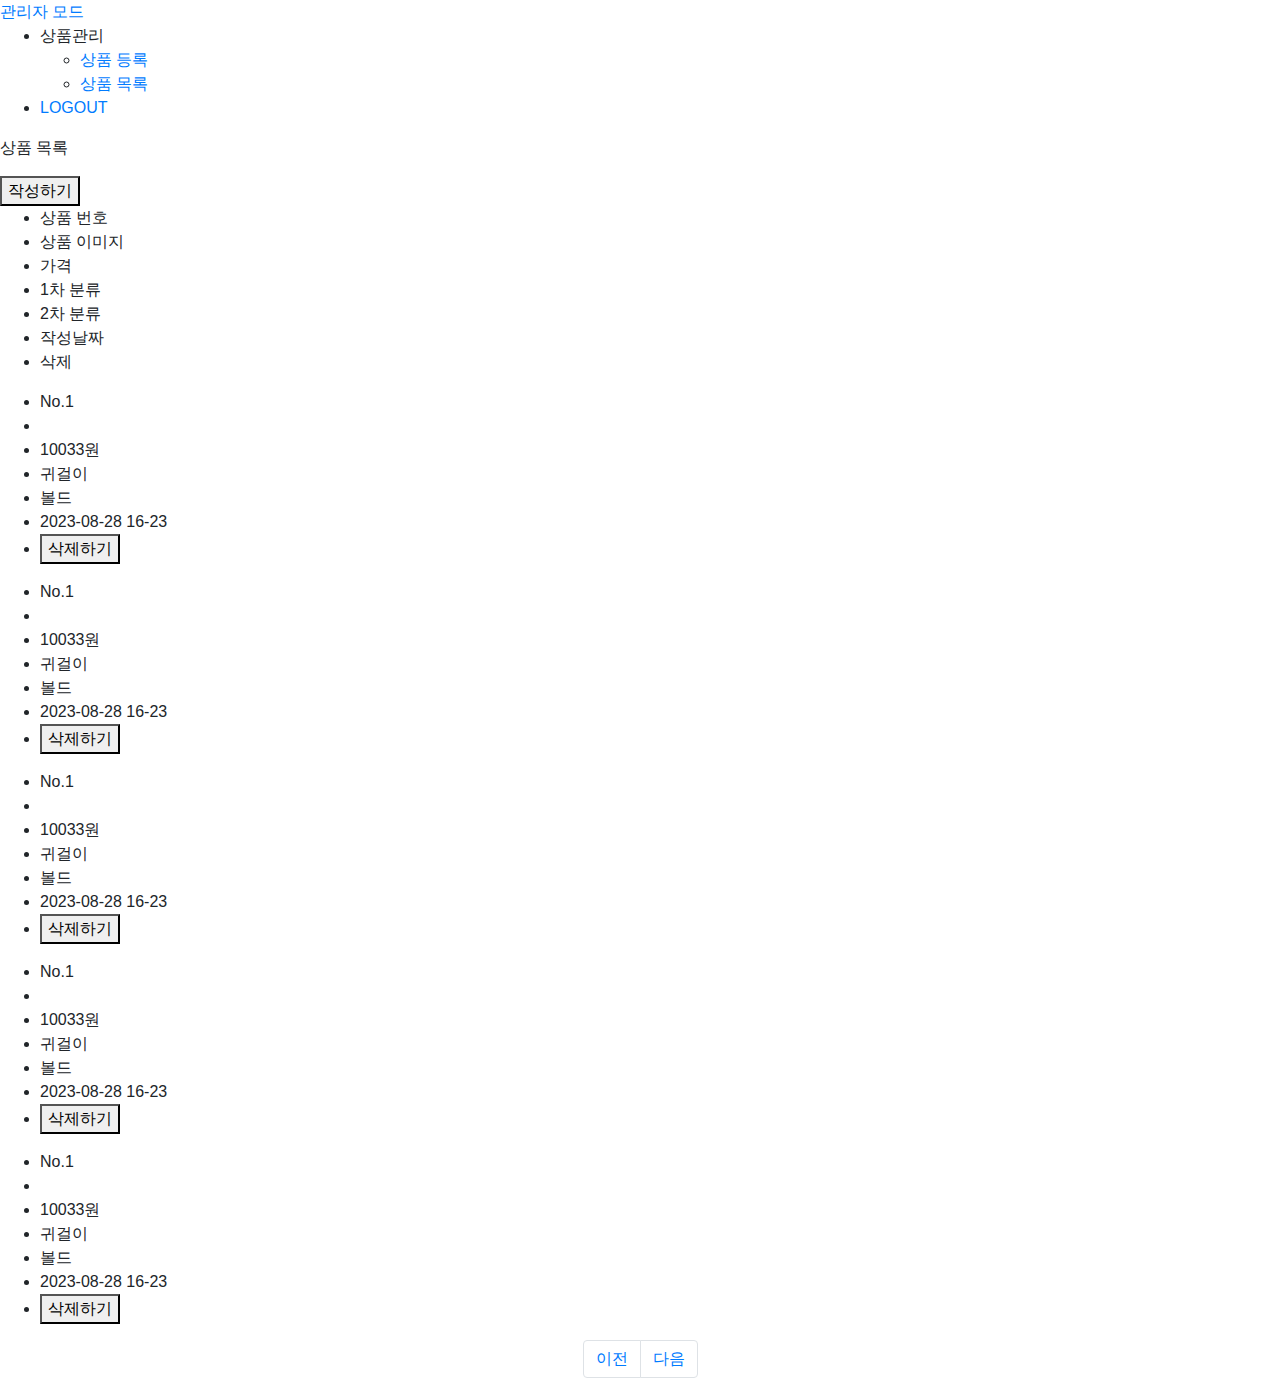
==== front/admin/index.html @ 5d23f178 "관리자 메인 페이지 추가" ====
<!DOCTYPE html>
<html>
<head>
    <meta charset="UTF-8">
    <meta http-equiv="X-UA-Compatible" content="IE=edge">
    <meta name="viewport" content="width=device-width, initial-scale=1.0">
    <title>admin_main</title>
    <script src="https://kit.fontawesome.com/e6f78261b2.js" crossorigin="anonymous"></script>
    <link rel="stylesheet" href="/admin/css/admin_main.css">
    <link rel="stylesheet" href="https://cdn.jsdelivr.net/npm/bootstrap@4.6.2/dist/css/bootstrap.min.css">
    <script src="/admin/js/jquery.js"></script>
</head>
<body>
    <nav>
        <div class="side-title"><a href="#">관리자 모드</a></div>
        <ul class="side-menu">
            <li class="menu-dropdown">
                <span>상품관리 <i class="fas fa-chevron-down"></i></span>
                <ul class="dropdown hide">
                    <li><a href="#" title="상품 등록">상품 등록</a></li>
                    <li><a href="#" title="상품 목록">상품 목록</a></li>
                </ul>
            </li>
            <li><a href='#' title="로그아웃">LOGOUT</a></li>
        </ul>
    </nav>




    <div class="content">
        <div class="main-title">
            <p>상품 목록</p>
            <button class="product-write-button">작성하기</button>
        </div>

        <div class="main-title-line"></div>

        <div class="main-table-title">
            <ul class="table-title">
                <li>상품 번호</li>
                <li>상품 이미지</li>
                <li>가격</li>
                <li>1차 분류</li>
                <li>2차 분류</li>
                <li>작성날짜</li>
                <li>삭제</li>
            </ul>
        </div>
        
        <div class="line"></div>


        <ul class="table-content">
            <div class="product" href="">
            <li class="product-text">No.1</li>
            <li><img class="product-image" src="/image/productImage/earring1.jpg" alt=""></li>
            <li class="product-text list-price">10033원</li>
            <li class="product-text">귀걸이</li>
            <li class="product-text list-second-category">볼드</li>
            <li class="product-text list-create-date">2023-08-28 16-23</li>
            </div>
            <li><button class="product-delete-button">삭제하기</button></li>
        </ul>


        


        <div class="line"></div>

        
        <ul class="table-content">
            <div class="product" href="">
            <li class="product-text">No.1</li>
            <li><img class="product-image" src="/image/productImage/earring1.jpg" alt=""></li>
            <li class="product-text list-price">10033원</li>
            <li class="product-text">귀걸이</li>
            <li class="product-text list-second-category">볼드</li>
            <li class="product-text list-create-date">2023-08-28 16-23</li>
            </div>
            <li><button class="product-delete-button">삭제하기</button></li>
        </ul>


        


        <div class="line"></div>

        
        <ul class="table-content">
            <div class="product" href="">
            <li class="product-text">No.1</li>
            <li><img class="product-image" src="/image/productImage/earring1.jpg" alt=""></li>
            <li class="product-text list-price">10033원</li>
            <li class="product-text">귀걸이</li>
            <li class="product-text list-second-category">볼드</li>
            <li class="product-text list-create-date">2023-08-28 16-23</li>
            </div>
            <li><button class="product-delete-button">삭제하기</button></li>
        </ul>


        


        <div class="line"></div>

        
        <ul class="table-content">
            <div class="product" href="">
            <li class="product-text">No.1</li>
            <li><img class="product-image" src="/image/productImage/earring1.jpg" alt=""></li>
            <li class="product-text list-price">10033원</li>
            <li class="product-text">귀걸이</li>
            <li class="product-text list-second-category">볼드</li>
            <li class="product-text list-create-date">2023-08-28 16-23</li>
            </div>
            <li><button class="product-delete-button">삭제하기</button></li>
        </ul>


        


        <div class="line"></div>

        
        <ul class="table-content">
            <div class="product" href="">
            <li class="product-text">No.1</li>
            <li><img class="product-image" src="/image/productImage/earring1.jpg" alt=""></li>
            <li class="product-text list-price">10033원</li>
            <li class="product-text">귀걸이</li>
            <li class="product-text list-second-category">볼드</li>
            <li class="product-text list-create-date">2023-08-28 16-23</li>
            </div>
            <li><button class="product-delete-button">삭제하기</button></li>
        </ul>


        


        <div class="line"></div>



        <ul class="pagination justify-content-center">
            <li class="page-item"><a class="page-link" href="">이전</a></li>
            <li class="page-item"><a class="page-link" href="">다음</a></li>
        </ul>

    </div>
 




    <script src="/admin/js/admin_nav.js"></script>
</body>
</html>
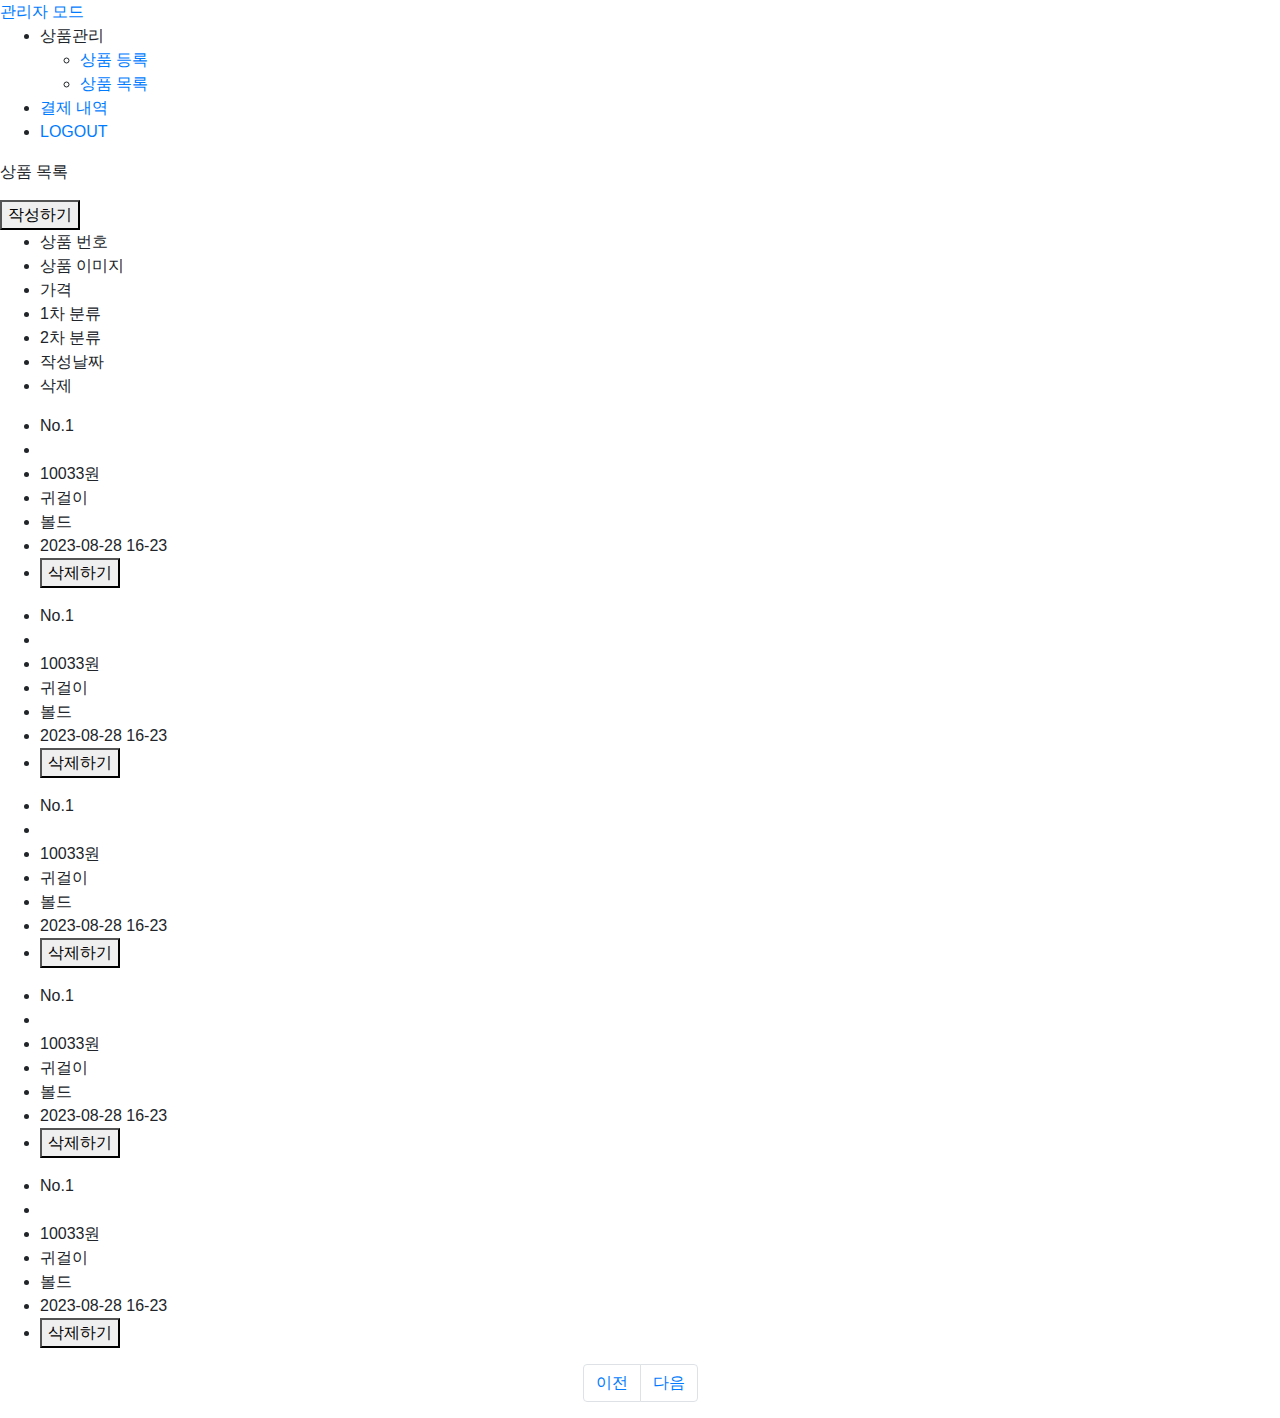
==== commit 02b4972a: "관리자 페이지 -> 결제 내역 페이지 추가" ====
--- a/front/admin/index.html
+++ b/front/admin/index.html
@@ -6,11 +6,12 @@
     <meta name="viewport" content="width=device-width, initial-scale=1.0">
     <title>admin_main</title>
     <script src="https://kit.fontawesome.com/e6f78261b2.js" crossorigin="anonymous"></script>
-    <link rel="stylesheet" href="/admin/css/admin_main.css">
+    <link rel="stylesheet" href="/admin/css/main.css">
     <link rel="stylesheet" href="https://cdn.jsdelivr.net/npm/bootstrap@4.6.2/dist/css/bootstrap.min.css">
     <script src="/admin/js/jquery.js"></script>
 </head>
 <body>
+    
     <nav>
         <div class="side-title"><a href="#">관리자 모드</a></div>
         <ul class="side-menu">
@@ -21,11 +22,10 @@
                     <li><a href="#" title="상품 목록">상품 목록</a></li>
                 </ul>
             </li>
+            <li><a href='#' title="결제 내역">결제 내역</a></li>
             <li><a href='#' title="로그아웃">LOGOUT</a></li>
         </ul>
     </nav>
-
-
 
 
     <div class="content">
@@ -158,6 +158,6 @@
 
 
 
-    <script src="/admin/js/admin_nav.js"></script>
+    <script src="/admin/js/nav.js"></script>
 </body>
 </html>